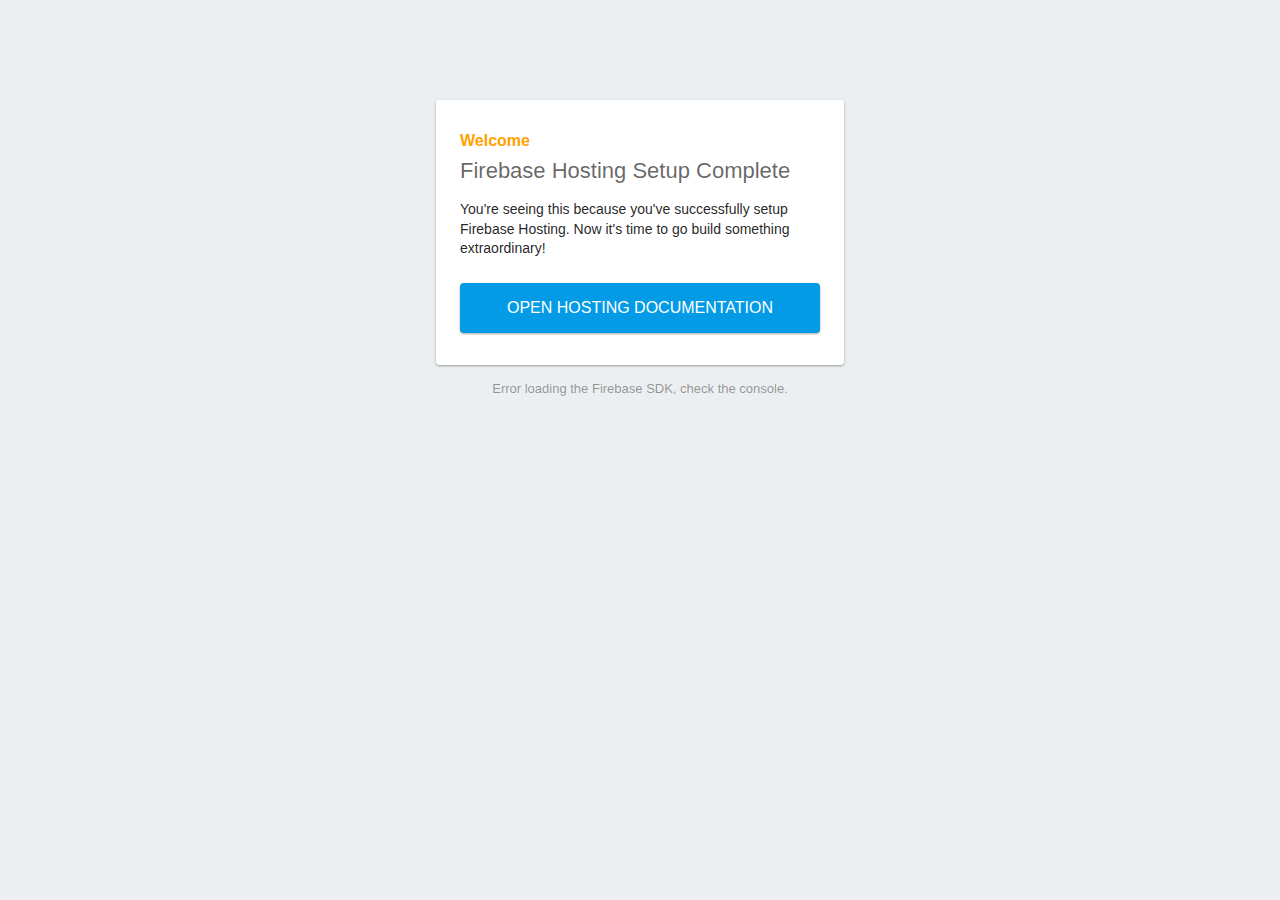
==== public/index.html @ cb8697ea "Testing" ====
<!DOCTYPE html>
<html>
  <head>
    <meta charset="utf-8">
    <meta name="viewport" content="width=device-width, initial-scale=1">
    <title>Welcome to Firebase Hosting</title>

    <!-- update the version number as needed -->
    <script defer src="/__/firebase/9.0.2/firebase-app-compat.js"></script>
    <!-- include only the Firebase features as you need -->
    <script defer src="/__/firebase/9.0.2/firebase-auth-compat.js"></script>
    <script defer src="/__/firebase/9.0.2/firebase-database-compat.js"></script>
    <script defer src="/__/firebase/9.0.2/firebase-firestore-compat.js"></script>
    <script defer src="/__/firebase/9.0.2/firebase-functions-compat.js"></script>
    <script defer src="/__/firebase/9.0.2/firebase-messaging-compat.js"></script>
    <script defer src="/__/firebase/9.0.2/firebase-storage-compat.js"></script>
    <script defer src="/__/firebase/9.0.2/firebase-analytics-compat.js"></script>
    <script defer src="/__/firebase/9.0.2/firebase-remote-config-compat.js"></script>
    <script defer src="/__/firebase/9.0.2/firebase-performance-compat.js"></script>
    <!-- 
      initialize the SDK after all desired features are loaded, set useEmulator to false
      to avoid connecting the SDK to running emulators.
    -->
    <script defer src="/__/firebase/init.js?useEmulator=true"></script>

    <style media="screen">
      body { background: #ECEFF1; color: rgba(0,0,0,0.87); font-family: Roboto, Helvetica, Arial, sans-serif; margin: 0; padding: 0; }
      #message { background: white; max-width: 360px; margin: 100px auto 16px; padding: 32px 24px; border-radius: 3px; }
      #message h2 { color: #ffa100; font-weight: bold; font-size: 16px; margin: 0 0 8px; }
      #message h1 { font-size: 22px; font-weight: 300; color: rgba(0,0,0,0.6); margin: 0 0 16px;}
      #message p { line-height: 140%; margin: 16px 0 24px; font-size: 14px; }
      #message a { display: block; text-align: center; background: #039be5; text-transform: uppercase; text-decoration: none; color: white; padding: 16px; border-radius: 4px; }
      #message, #message a { box-shadow: 0 1px 3px rgba(0,0,0,0.12), 0 1px 2px rgba(0,0,0,0.24); }
      #load { color: rgba(0,0,0,0.4); text-align: center; font-size: 13px; }
      @media (max-width: 600px) {
        body, #message { margin-top: 0; background: white; box-shadow: none; }
        body { border-top: 16px solid #ffa100; }
      }
    </style>
  </head>
  <body>
    <div id="message">
      <h2>Welcome</h2>
      <h1>Firebase Hosting Setup Complete</h1>
      <p>You're seeing this because you've successfully setup Firebase Hosting. Now it's time to go build something extraordinary!</p>
      <a target="_blank" href="https://firebase.google.com/docs/hosting/">Open Hosting Documentation</a>
    </div>
    <p id="load">Firebase SDK Loading&hellip;</p>

    <script>
      document.addEventListener('DOMContentLoaded', function() {
        const loadEl = document.querySelector('#load');
        // // 🔥🔥🔥🔥🔥🔥🔥🔥🔥🔥🔥🔥🔥🔥🔥🔥🔥🔥🔥🔥🔥🔥🔥🔥🔥🔥🔥🔥🔥🔥🔥
        // // The Firebase SDK is initialized and available here!
        //
        // firebase.auth().onAuthStateChanged(user => { });
        // firebase.database().ref('/path/to/ref').on('value', snapshot => { });
        // firebase.firestore().doc('/foo/bar').get().then(() => { });
        // firebase.functions().httpsCallable('yourFunction')().then(() => { });
        // firebase.messaging().requestPermission().then(() => { });
        // firebase.storage().ref('/path/to/ref').getDownloadURL().then(() => { });
        // firebase.analytics(); // call to activate
        // firebase.analytics().logEvent('tutorial_completed');
        // firebase.performance(); // call to activate
        //
        // // 🔥🔥🔥🔥🔥🔥🔥🔥🔥🔥🔥🔥🔥🔥🔥🔥🔥🔥🔥🔥🔥🔥🔥🔥🔥🔥🔥🔥🔥🔥🔥

        try {
          let app = firebase.app();
          let features = [
            'auth', 
            'database', 
            'firestore',
            'functions',
            'messaging', 
            'storage', 
            'analytics', 
            'remoteConfig',
            'performance',
          ].filter(feature => typeof app[feature] === 'function');
          loadEl.textContent = `Firebase SDK loaded with ${features.join(', ')}`;
        } catch (e) {
          console.error(e);
          loadEl.textContent = 'Error loading the Firebase SDK, check the console.';
        }
      });
    </script>
  </body>
</html>
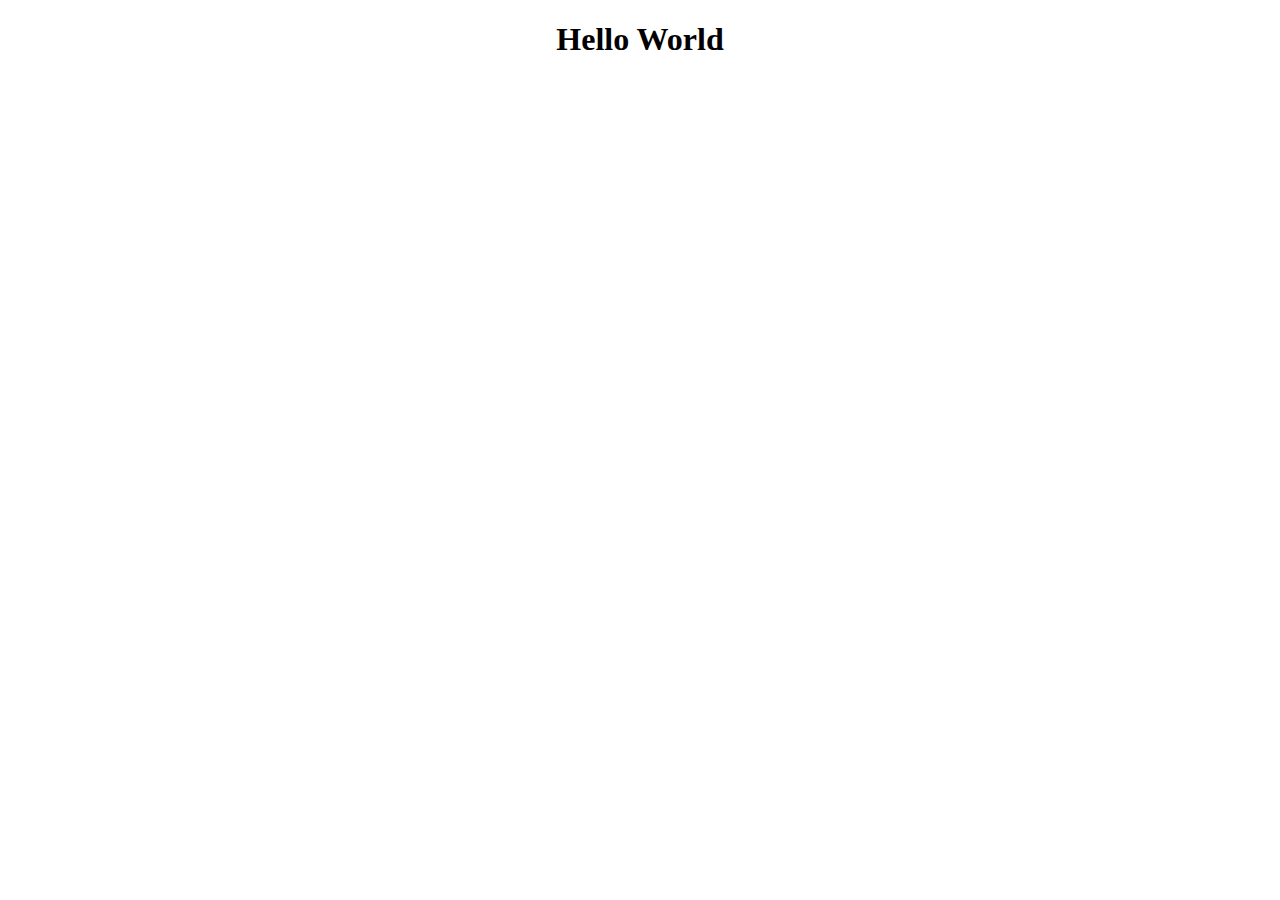
==== commit 614b78dd: "Testing 2" ====
--- a/public/index.html
+++ b/public/index.html
@@ -1,89 +1,19 @@
-<!DOCTYPE html>
-<html>
-  <head>
-    <meta charset="utf-8">
-    <meta name="viewport" content="width=device-width, initial-scale=1">
-    <title>Welcome to Firebase Hosting</title>
-
-    <!-- update the version number as needed -->
-    <script defer src="/__/firebase/9.0.2/firebase-app-compat.js"></script>
-    <!-- include only the Firebase features as you need -->
-    <script defer src="/__/firebase/9.0.2/firebase-auth-compat.js"></script>
-    <script defer src="/__/firebase/9.0.2/firebase-database-compat.js"></script>
-    <script defer src="/__/firebase/9.0.2/firebase-firestore-compat.js"></script>
-    <script defer src="/__/firebase/9.0.2/firebase-functions-compat.js"></script>
-    <script defer src="/__/firebase/9.0.2/firebase-messaging-compat.js"></script>
-    <script defer src="/__/firebase/9.0.2/firebase-storage-compat.js"></script>
-    <script defer src="/__/firebase/9.0.2/firebase-analytics-compat.js"></script>
-    <script defer src="/__/firebase/9.0.2/firebase-remote-config-compat.js"></script>
-    <script defer src="/__/firebase/9.0.2/firebase-performance-compat.js"></script>
-    <!-- 
-      initialize the SDK after all desired features are loaded, set useEmulator to false
-      to avoid connecting the SDK to running emulators.
-    -->
-    <script defer src="/__/firebase/init.js?useEmulator=true"></script>
-
-    <style media="screen">
-      body { background: #ECEFF1; color: rgba(0,0,0,0.87); font-family: Roboto, Helvetica, Arial, sans-serif; margin: 0; padding: 0; }
-      #message { background: white; max-width: 360px; margin: 100px auto 16px; padding: 32px 24px; border-radius: 3px; }
-      #message h2 { color: #ffa100; font-weight: bold; font-size: 16px; margin: 0 0 8px; }
-      #message h1 { font-size: 22px; font-weight: 300; color: rgba(0,0,0,0.6); margin: 0 0 16px;}
-      #message p { line-height: 140%; margin: 16px 0 24px; font-size: 14px; }
-      #message a { display: block; text-align: center; background: #039be5; text-transform: uppercase; text-decoration: none; color: white; padding: 16px; border-radius: 4px; }
-      #message, #message a { box-shadow: 0 1px 3px rgba(0,0,0,0.12), 0 1px 2px rgba(0,0,0,0.24); }
-      #load { color: rgba(0,0,0,0.4); text-align: center; font-size: 13px; }
-      @media (max-width: 600px) {
-        body, #message { margin-top: 0; background: white; box-shadow: none; }
-        body { border-top: 16px solid #ffa100; }
-      }
-    </style>
-  </head>
-  <body>
-    <div id="message">
-      <h2>Welcome</h2>
-      <h1>Firebase Hosting Setup Complete</h1>
-      <p>You're seeing this because you've successfully setup Firebase Hosting. Now it's time to go build something extraordinary!</p>
-      <a target="_blank" href="https://firebase.google.com/docs/hosting/">Open Hosting Documentation</a>
-    </div>
-    <p id="load">Firebase SDK Loading&hellip;</p>
-
-    <script>
-      document.addEventListener('DOMContentLoaded', function() {
-        const loadEl = document.querySelector('#load');
-        // // 🔥🔥🔥🔥🔥🔥🔥🔥🔥🔥🔥🔥🔥🔥🔥🔥🔥🔥🔥🔥🔥🔥🔥🔥🔥🔥🔥🔥🔥🔥🔥
-        // // The Firebase SDK is initialized and available here!
-        //
-        // firebase.auth().onAuthStateChanged(user => { });
-        // firebase.database().ref('/path/to/ref').on('value', snapshot => { });
-        // firebase.firestore().doc('/foo/bar').get().then(() => { });
-        // firebase.functions().httpsCallable('yourFunction')().then(() => { });
-        // firebase.messaging().requestPermission().then(() => { });
-        // firebase.storage().ref('/path/to/ref').getDownloadURL().then(() => { });
-        // firebase.analytics(); // call to activate
-        // firebase.analytics().logEvent('tutorial_completed');
-        // firebase.performance(); // call to activate
-        //
-        // // 🔥🔥🔥🔥🔥🔥🔥🔥🔥🔥🔥🔥🔥🔥🔥🔥🔥🔥🔥🔥🔥🔥🔥🔥🔥🔥🔥🔥🔥🔥🔥
-
-        try {
-          let app = firebase.app();
-          let features = [
-            'auth', 
-            'database', 
-            'firestore',
-            'functions',
-            'messaging', 
-            'storage', 
-            'analytics', 
-            'remoteConfig',
-            'performance',
-          ].filter(feature => typeof app[feature] === 'function');
-          loadEl.textContent = `Firebase SDK loaded with ${features.join(', ')}`;
-        } catch (e) {
-          console.error(e);
-          loadEl.textContent = 'Error loading the Firebase SDK, check the console.';
-        }
-      });
-    </script>
-  </body>
-</html>
+<!DOCTYPE html>
+<html lang="en">
+<head>
+    <meta charset="UTF-8">
+    <meta http-equiv="X-UA-Compatible" content="IE=edge">
+    <meta name="viewport" content="width=device-width, initial-scale=1.0">
+    <title>Testing</title>
+</head>
+<body>
+    <header>
+        <center>
+            <h1>Hello World</h1>
+        </center>
+    </header>
+    
+    
+    <script src="firebase/SDK.js"></script>
+</body>
+</html>
